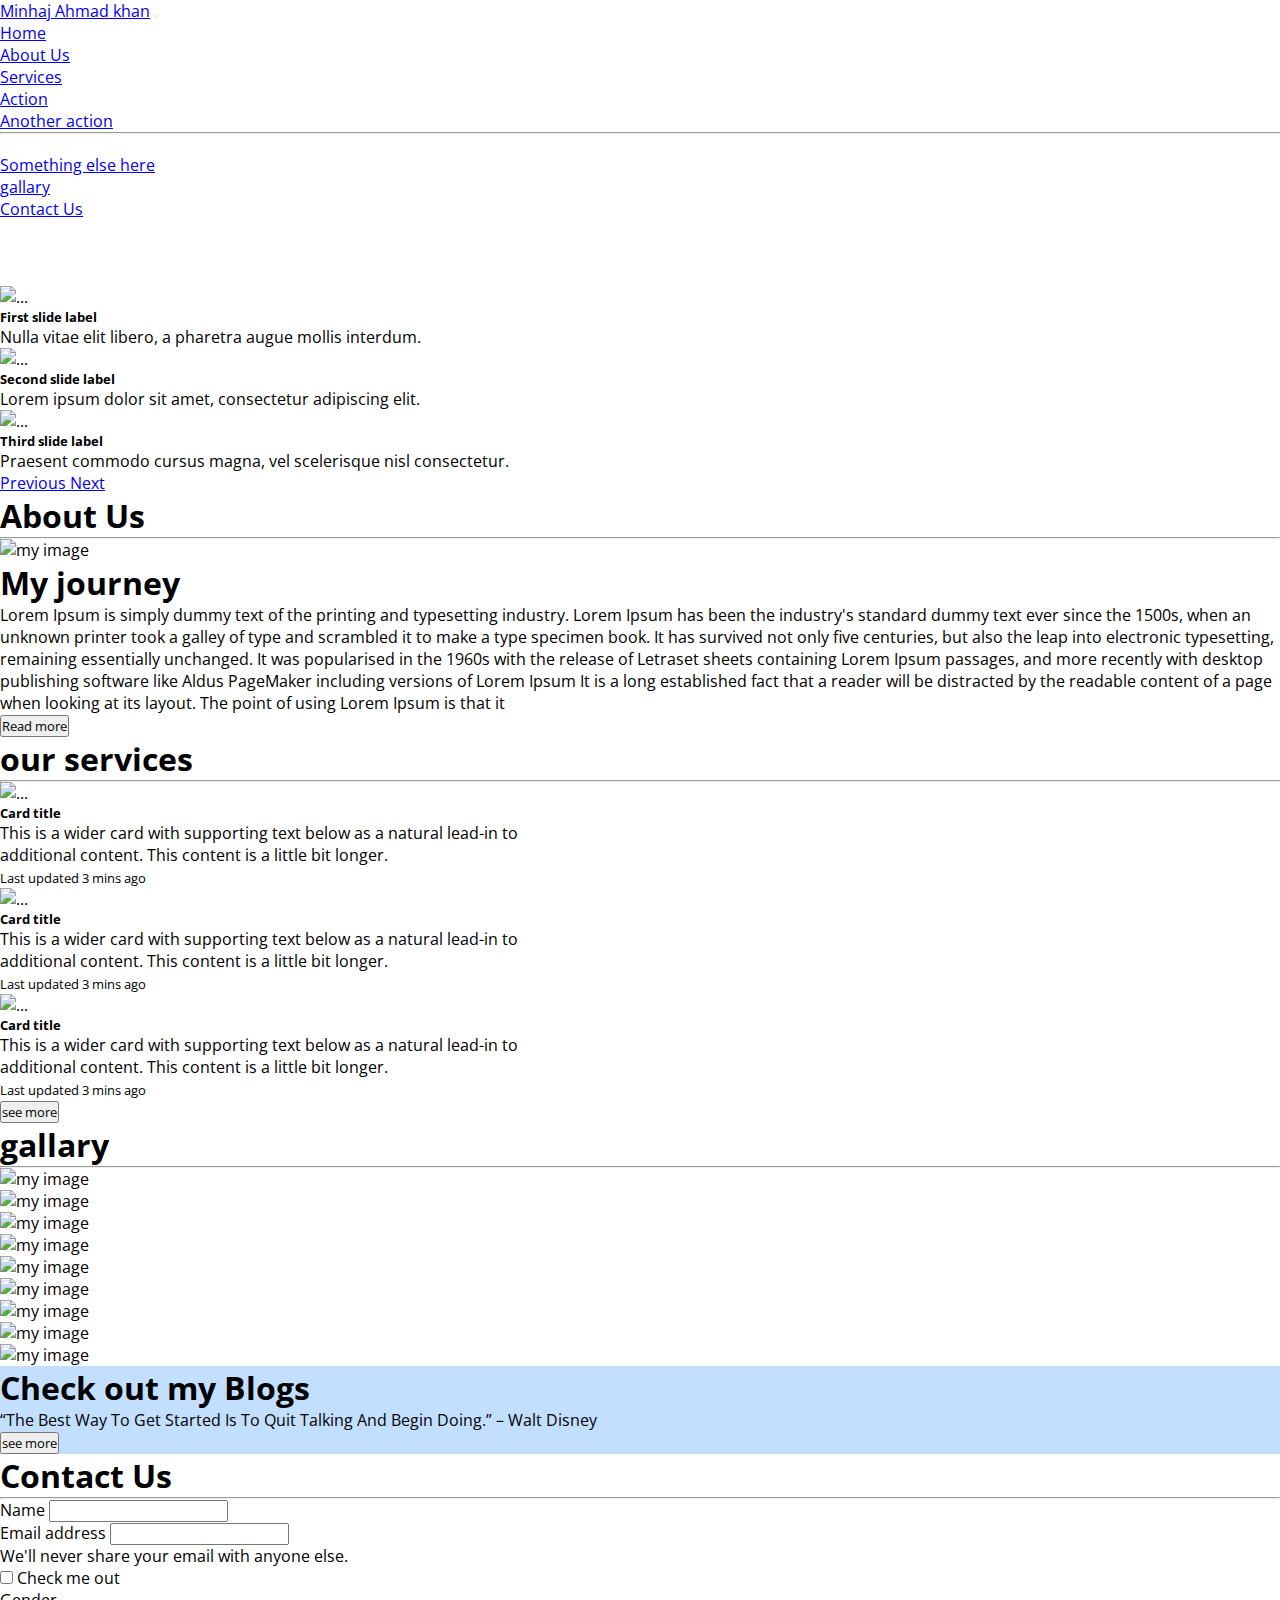
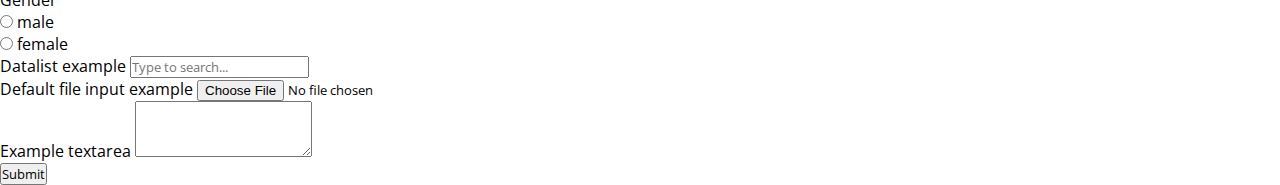
==== index.html @ fd4d0466 "contact us complete" ====
<!doctype html>
<html lang="en">

<head>
    <!-- Required meta tags -->
    <meta charset="utf-8">
    <meta name="viewport" content="width=device-width, initial-scale=1">

    <!-- Bootstrap CSS -->
    <link href="https://cdn.jsdelivr.net/npm/bootstrap@5.0.0-beta1/dist/css/bootstrap.min.css" rel="stylesheet"
        integrity="sha384-giJF6kkoqNQ00vy+HMDP7azOuL0xtbfIcaT9wjKHr8RbDVddVHyTfAAsrekwKmP1" crossorigin="anonymous">
        
<link rel="preconnect" href="https://fonts.gstatic.com">
<link href="https://fonts.googleapis.com/css2?family=Open+Sans:wght@300&display=swap" rel="stylesheet">
    
    <link href="style.css" rel="stylesheet" type="text/css">
   
    <title>Hello, world!</title>
</head>

<body>
<nav class="navbar navbar-expand-lg navbar-light bg-light">
    <div class="container-fluid">
        <a class="navbar-brand" href="#">Minhaj Ahmad khan</a>
        <button class="navbar-toggler" type="button" data-bs-toggle="collapse" data-bs-target="#navbarSupportedContent"
            aria-controls="navbarSupportedContent" aria-expanded="false" aria-label="Toggle navigation">
            <span class="navbar-toggler-icon"></span>
        </button>
        <div class="collapse navbar-collapse" id="navbarSupportedContent">
            <ul class="navbar-nav ml-auto mb-2 mb-lg-0">
                <li class="nav-item">
                    <a class="nav-link active" aria-current="page" href="#">Home</a>
                </li>
                <li class="nav-item">
                    <a class="nav-link" href="#">About Us</a>
                </li>
                <li class="nav-item dropdown">
                    <a class="nav-link dropdown-toggle" href="#" id="navbarDropdown" role="button"
                        data-bs-toggle="dropdown" aria-expanded="false">
                       Services
                    </a>
                    <ul class="dropdown-menu" aria-labelledby="navbarDropdown">
                        <li><a class="dropdown-item" href="#">Action</a></li>
                        <li><a class="dropdown-item" href="#">Another action</a></li>
                        <li>
                            <hr class="dropdown-divider">
                        </li>
                        <li><a class="dropdown-item" href="#">Something else here</a></li>
                    </ul>
                </li>
                <li class="nav-item">
                    <a class="nav-link" href="#">gallary</a>
                </li>
                <li class="nav-item">
                    <a class="nav-link" href="#">Contact Us</a>
                </li>
               
            </ul>

           
        </div>
    </div>
</nav>
<header>
    <div id="carouselExampleCaptions" class="carousel slide" data-bs-ride="carousel">
        <ol class="carousel-indicators">
            <li data-bs-target="#carouselExampleCaptions" data-bs-slide-to="0" class="active"></li>
            <li data-bs-target="#carouselExampleCaptions" data-bs-slide-to="1"></li>
            <li data-bs-target="#carouselExampleCaptions" data-bs-slide-to="2"></li>
        </ol>
        <div class="carousel-inner">
            <div class="carousel-item active">
                <img src="images/m1.jpg" class="d-block w-100 " alt="...">
                <div class="carousel-caption  d-md-block">
                    <h5>First slide label</h5>
                    <p>Nulla vitae elit libero, a pharetra augue mollis interdum.</p>
                   
                </div>
            </div>
            <div class="carousel-item">
                <img src="https://www.zastavki.com/pictures/originals/2015/Computers_Man_holds_the_program_code_098860_.jpg" class="d-block w-100" alt="...">
                <div class="carousel-caption  d-md-block">
                    <h5>Second slide label</h5>
                    <p>Lorem ipsum dolor sit amet, consectetur adipiscing elit.</p>
                </div>
            </div>
            <div class="carousel-item">
                <img src="https://www.designyourway.net/blog/wp-content/uploads/2018/12/programming-wallpaper18.jpg" class="d-block w-100" alt="...">
                <div class="carousel-caption  d-md-block">
                    <h5>Third slide label</h5>
                    <p>Praesent commodo cursus magna, vel scelerisque nisl consectetur.</p>
                </div>
            </div>
        </div>
        <a class="carousel-control-prev" href="#carouselExampleCaptions" role="button" data-bs-slide="prev">
            <span class="carousel-control-prev-icon" aria-hidden="true"></span>
            <span class="visually-hidden">Previous</span>
        </a>
        <a class="carousel-control-next" href="#carouselExampleCaptions" role="button" data-bs-slide="next">
            <span class="carousel-control-next-icon" aria-hidden="true"></span>
            <span class="visually-hidden">Next</span>
        </a>
    </div>
</header>
 <!-- about us start from here -->

 <section class="main-heading my-5">
     <div class="text-center">
     <h1 class="display-4">About Us </h1>
     <hr class="w-25 mx-auto"/>
     </div>
     <div class="container">

        <div class="row my-5">
            <div class="col-lg-6 col-md-6 col-12 col-xxl-6">
        <figure >
            <img class="img-fluid about-image" src="https://instagram.fdel12-1.fna.fbcdn.net/v/t51.2885-15/sh0.08/e35/s640x640/123027415_3129106867216476_1104686939210989386_n.jpg?_nc_ht=instagram.fdel12-1.fna.fbcdn.net&_nc_cat=100&_nc_ohc=xiAdggy7-zYAX8S5H2M&tp=1&oh=bcc9c8f32ace52e3a68a948c2d5d8786&oe=5FFE5164" alt="my image" />
        </figure>
      
            </div>
            <div class="col-lg-6 col-md-6 col-12 col-xxl-6 d-flex justify-content-center align-items-start flex-column">
        <h1>My journey</h1>
        <p>
            Lorem Ipsum is simply dummy text of the printing and typesetting industry. Lorem Ipsum has been the industry's standard
            dummy text ever since the 1500s, when an unknown printer took a galley of type and scrambled it to make a type specimen
            book. It has survived not only five centuries, but also the leap into electronic typesetting, remaining essentially
            unchanged. It was popularised in the 1960s with the release of Letraset sheets containing Lorem Ipsum passages, and more
            recently with desktop publishing software like Aldus PageMaker including versions of Lorem Ipsum It is a long established fact that a reader will be distracted by the readable content of a page when looking at its
            layout. The point of using Lorem Ipsum is that it</p>
          
    
            <button type="button" class="btn btn-info btn-sm "  data-bs-toggle="tooltip" data-bs-placement="right" title="Who Im I">Read more</button>
            
        </p>
        
        </h1>
            </div>
        </div>
     </div>

 </section>


<!-- about us start from and end here -->

<!-- services codes start here  -->

<section class="main-heading my-5">
    <div class="text-center">
        <h1 class="disply-4">our services</h1>
        <hr class="w-25 mx-auto">
    </div>
    <div class="container services bg-light">
        <div class="row my-5">
            <div class="col-md-4 col-10 col-xxl mx-auto">
                <div class="card mb-3" style="max-width: 540px;">
                    <div class="row g-0">
                        <div class="col-md-4">
                            <img src="..." alt="...">
                        </div>
                        <div class="col-md-8">
                            <div class="card-body">
                                <h5 class="card-title">Card title</h5>
                                <p class="card-text">This is a wider card with supporting text below as a natural lead-in to additional
                                    content. This content is a little bit longer.</p>
                                <p class="card-text"><small class="text-muted">Last updated 3 mins ago</small></p>
                            </div>
                        </div>
                    </div>
                </div>
             </div>
            <div class="col-md-4 col-10 col-xxl mx-auto">
                <div class="card mb-3" style="max-width: 540px;">
                    <div class="row g-0">
                        <div class="col-md-4">
                            <img src="..." alt="...">
                        </div>
                        <div class="col-md-8">
                            <div class="card-body">
                                <h5 class="card-title">Card title</h5>
                                <p class="card-text">This is a wider card with supporting text below as a natural lead-in to additional
                                    content. This content is a little bit longer.</p>
                                <p class="card-text"><small class="text-muted">Last updated 3 mins ago</small></p>
                            </div>
                        </div>
                    </div>
                </div>
            </div>
            <div class="col-md-4 col-10 col-xxl mx-auto">
<div class="card mb-3" style="max-width: 540px;">
    <div class="row ">
        <div class="col-md-4">
            <img class="img-fluid" src="https://www.datadriveninvestor.com/wp-content/uploads/2020/01/softwaredevelopment.png" alt="...">
        </div>
        <div class="col-md-8">
            <div class="card-body">
                <h5 class="card-title">Card title</h5>
                <p class="card-text">This is a wider card with supporting text below as a natural lead-in to additional
                    content. This content is a little bit longer.</p>
                <p class="card-text"><small class="text-muted">Last updated 3 mins ago</small></p>
            </div>
        </div>
    </div>
</div>


            </div>
       

        </div>
        <div class="col-xxl-12 text-center my-3">
            <button type="button" class="btn btn-info btn-sm " data-bs-toggle="tooltip" data-bs-placement="right"
                title="see more">see more</button>
        </div>
    </div>

</section>



<!-- services codes end here -->

<!-- gallary codes start from here  -->

<section class="main-heading my-5">
    <div class="text-center">
        <h1 class="disply-4">gallary</h1>
        <hr class="w-25 mx-auto">
    </div>
    <div class="container">
        <div class="row my-5">
            <div class="col-md-4 col-10 col-xxl mx-auto">

             <figure>

                <img  class="img-fluid" src="https://scontent.fdel12-1.fna.fbcdn.net/v/t1.0-9/82235602_3180085818719182_3800815760813588480_n.jpg?_nc_cat=108&ccb=2&_nc_sid=84a396&_nc_ohc=FIH0u23m3NUAX_Qz1Jz&_nc_ht=scontent.fdel12-1.fna&oh=571a58e7b61525de46e43aa49dc3e64b&oe=5FFB59EA" alt="my image">
             </figure>


            </div>
            <div class="col-md-4 col-10 col-xxl mx-auto">
            
                <figure>
            
                    <img class="img-fluid"
                        src="https://scontent.fdel12-1.fna.fbcdn.net/v/t1.0-9/82235602_3180085818719182_3800815760813588480_n.jpg?_nc_cat=108&ccb=2&_nc_sid=84a396&_nc_ohc=FIH0u23m3NUAX_Qz1Jz&_nc_ht=scontent.fdel12-1.fna&oh=571a58e7b61525de46e43aa49dc3e64b&oe=5FFB59EA"
                        alt="my image">
                </figure>
            
            
            </div>
            <div class="col-md-4 col-10 col-xxl mx-auto">
            
                <figure>
            
                    <img class="img-fluid"
                        src="https://scontent.fdel12-1.fna.fbcdn.net/v/t1.0-9/82235602_3180085818719182_3800815760813588480_n.jpg?_nc_cat=108&ccb=2&_nc_sid=84a396&_nc_ohc=FIH0u23m3NUAX_Qz1Jz&_nc_ht=scontent.fdel12-1.fna&oh=571a58e7b61525de46e43aa49dc3e64b&oe=5FFB59EA"
                        alt="my image">
                </figure>
            
            
            </div>
            <div class="col-md-4 col-10 col-xxl mx-auto">
            
                <figure>
            
                    <img class="img-fluid"
                        src="https://scontent.fdel12-1.fna.fbcdn.net/v/t1.0-9/82235602_3180085818719182_3800815760813588480_n.jpg?_nc_cat=108&ccb=2&_nc_sid=84a396&_nc_ohc=FIH0u23m3NUAX_Qz1Jz&_nc_ht=scontent.fdel12-1.fna&oh=571a58e7b61525de46e43aa49dc3e64b&oe=5FFB59EA"
                        alt="my image">
                </figure>
            
            
            </div>
<div class="col-md-4 col-10 col-xxl mx-auto">

    <figure>

        <img class="img-fluid"
            src="https://scontent.fdel12-1.fna.fbcdn.net/v/t1.0-9/82235602_3180085818719182_3800815760813588480_n.jpg?_nc_cat=108&ccb=2&_nc_sid=84a396&_nc_ohc=FIH0u23m3NUAX_Qz1Jz&_nc_ht=scontent.fdel12-1.fna&oh=571a58e7b61525de46e43aa49dc3e64b&oe=5FFB59EA"
            alt="my image">
    </figure>


</div>
<div class="col-md-4 col-10 col-xxl mx-auto">

    <figure>

        <img class="img-fluid"
            src="https://scontent.fdel12-1.fna.fbcdn.net/v/t1.0-9/82235602_3180085818719182_3800815760813588480_n.jpg?_nc_cat=108&ccb=2&_nc_sid=84a396&_nc_ohc=FIH0u23m3NUAX_Qz1Jz&_nc_ht=scontent.fdel12-1.fna&oh=571a58e7b61525de46e43aa49dc3e64b&oe=5FFB59EA"
            alt="my image">
    </figure>


</div>
<div class="col-md-4 col-10 col-xxl mx-auto">

    <figure>

        <img class="img-fluid"
            src="https://scontent.fdel12-1.fna.fbcdn.net/v/t1.0-9/82235602_3180085818719182_3800815760813588480_n.jpg?_nc_cat=108&ccb=2&_nc_sid=84a396&_nc_ohc=FIH0u23m3NUAX_Qz1Jz&_nc_ht=scontent.fdel12-1.fna&oh=571a58e7b61525de46e43aa49dc3e64b&oe=5FFB59EA"
            alt="my image">
    </figure>


</div>
<div class="col-md-4 col-10 col-xxl mx-auto">

    <figure>

        <img class="img-fluid"
            src="https://scontent.fdel12-1.fna.fbcdn.net/v/t1.0-9/82235602_3180085818719182_3800815760813588480_n.jpg?_nc_cat=108&ccb=2&_nc_sid=84a396&_nc_ohc=FIH0u23m3NUAX_Qz1Jz&_nc_ht=scontent.fdel12-1.fna&oh=571a58e7b61525de46e43aa49dc3e64b&oe=5FFB59EA"
            alt="my image">
    </figure>


</div>
<div class="col-md-4 col-10 col-xxl mx-auto">

    <figure>

        <img class="img-fluid"
            src="https://scontent.fdel12-1.fna.fbcdn.net/v/t1.0-9/82235602_3180085818719182_3800815760813588480_n.jpg?_nc_cat=108&ccb=2&_nc_sid=84a396&_nc_ohc=FIH0u23m3NUAX_Qz1Jz&_nc_ht=scontent.fdel12-1.fna&oh=571a58e7b61525de46e43aa49dc3e64b&oe=5FFB59EA"
            alt="my image">
    </figure>


</div>




           

        </div>
    </div>
</section>



<!-- gallery codes ends here  -->

<!-- blog page codes start here  -->

<section class="main-heading my-5 offer-bg-color">
   <div class="container-fluid">
       <div class="row">
           <div class="col-xxl-12 col-12 py-5 text-center">
               <h1>Check out my Blogs</h1>
               <p>
                   “The Best Way To Get Started Is To Quit Talking And Begin Doing.” – Walt Disney
               </p>
               
            <div class="col-xxl-12 text-center my-3">
            <a href="https://hashnode.com/preview/5fd1d559f2a0ee4f0da4ca6c" target="_blank"> <button type="button" class="btn btn-light btn-sm " data-bs-toggle="tooltip" data-bs-placement="right"
                    title="click here">see more</button> </a>
            </div>
                   
   </div>
       </div>
       </div>


    </section>

    <!-- contact us page start from here  -->
<section class="main-heading my-5">
    <div class="text-center">
        <h1 class="disply-4">Contact Us</h1>
        <hr class="w-25 mx-auto">
    </div>
    <div class="container-fluid">
        <div class="row">
            <div class="col-xxl-8 col-10 col-md-8 mx-auto">
                <form>
                    <div class="mb-3">
                        <label for="exampleInputPassword1" class="form-label">Name</label>
                        <input type="name" class="form-control" id="exampleInputPassword1">
                    </div>
                    <div class="mb-3">
                        <label for="exampleInputEmail1" class="form-label">Email address</label>
                        <input type="email" class="form-control" id="exampleInputEmail1" aria-describedby="emailHelp">
                        <div id="emailHelp" class="form-text">We'll never share your email with anyone else.</div>
                    </div>
                    
                    <div class="mb-3 form-check">
                        <input type="checkbox" class="form-check-input" id="exampleCheck1">
                        <label class="form-check-label" for="exampleCheck1">Check me out</label>
                    </div>
                    <div class="mb-3">
                       <label class="padding-right" >Gender</label>
                        <div class="form-check form-check-inline">
                            <input class="form-check-input" type="radio" name="inlineRadioOptions" id="inlineRadio1" value="option1">
                            <label class="form-check-label" for="inlineRadio1">male</label>
                        </div>
                        <div class="form-check form-check-inline">
                            <input class="form-check-input" type="radio" name="inlineRadioOptions" id="inlineRadio2" value="option2">
                            <label class="form-check-label" for="inlineRadio2">female</label>
                        </div>
                        

                    </div>
                    <div class="mb-3">
                        <label for="exampleDataList" class="form-label">Datalist example</label>
                        <input class="form-control" list="datalistOptions" id="exampleDataList" placeholder="Type to search...">
                        <datalist id="datalistOptions">
                            <option value="San Francisco"></option>
                            <option value="New York"></option>
                            <option value="Seattle"></option>
                            <option value="Los Angeles"></option>
                            <option value="Chicago"></option>
                        </datalist>



                    </div>
                    <div class="mb-3">
                        <label for="formFile" class="form-label">Default file input example</label>
                        <input class="form-control" type="file" id="formFile">
                    </div>
                    <div class="mb-3">
                        <label for="exampleFormControlTextarea1" class="form-label">Example textarea</label>
                        <textarea class="form-control" id="exampleFormControlTextarea1" rows="3"></textarea>
                    </div>
                    <div>

                        <button type="submit" class="btn btn-primary text-center">Submit</button>
                    </div>
                   
                </form>

            </div>

        </div>

    </div>
    </section>






    <!-- constact us end here  -->


<!-- 
blog page ends here  -->



    <!-- Optional JavaScript; choose one of the two! -->

    <!-- Option 1: Bootstrap Bundle with Popper -->
    <script src="https://cdn.jsdelivr.net/npm/bootstrap@5.0.0-beta1/dist/js/bootstrap.bundle.min.js"
        integrity="sha384-ygbV9kiqUc6oa4msXn9868pTtWMgiQaeYH7/t7LECLbyPA2x65Kgf80OJFdroafW"
        crossorigin="anonymous"></script>

    <!-- Option 2: Separate Popper and Bootstrap JS -->
    <!--
    <script src="https://cdn.jsdelivr.net/npm/@popperjs/core@2.5.4/dist/umd/popper.min.js" integrity="sha384-q2kxQ16AaE6UbzuKqyBE9/u/KzioAlnx2maXQHiDX9d4/zp8Ok3f+M7DPm+Ib6IU" crossorigin="anonymous"></script>
    <script src="https://cdn.jsdelivr.net/npm/bootstrap@5.0.0-beta1/dist/js/bootstrap.min.js" integrity="sha384-pQQkAEnwaBkjpqZ8RU1fF1AKtTcHJwFl3pblpTlHXybJjHpMYo79HY3hIi4NKxyj" crossorigin="anonymous"></script>
    -->
    <script type="text/javascript">
    var tooltipTriggerList = [].slice.call(document.querySelectorAll('[data-bs-toggle="tooltip"]'))
        var tooltipList = tooltipTriggerList.map(function (tooltipTriggerEl) {
            return new bootstrap.Tooltip(tooltipTriggerEl)
        })

    </script>
</body>

</html>
---- style.css ----
*{
    margin: 0;
    padding: 0;
    box-sizing: border-box;
    font-family: 'Open Sans', sans-serif;
}

.carousel-item img{
    height: 93vh;
}

.about-image{
    min-width: 100%;
    max-width: 280px;;
}

.services img{
    width: 100%;
    height: 100%;
}
.offer-bg-color{
    background-color: #C2DFFF;
}
.padding-right{
    padding-right: 1.5rem;
}

/* responsive code  */
/* // Extra small devices (portrait phones, less than 576px) */
@media (max-width: 575.98px) { ...
 }

/* // Small devices (landscape phones, less than 768px) */
@media (max-width: 767.98px) { ...
 }

/* // Medium devices (tablets, less than 992px) */
@media (max-width: 991.98px) { ... 
}

/* // Large devices (desktops, less than 1200px) */
@media (max-width: 1199.98px) { ...
 }

/* // Extra large devices (large desktops) */
/* // No media query since the extra-large breakpoint has no upper bound on its width */
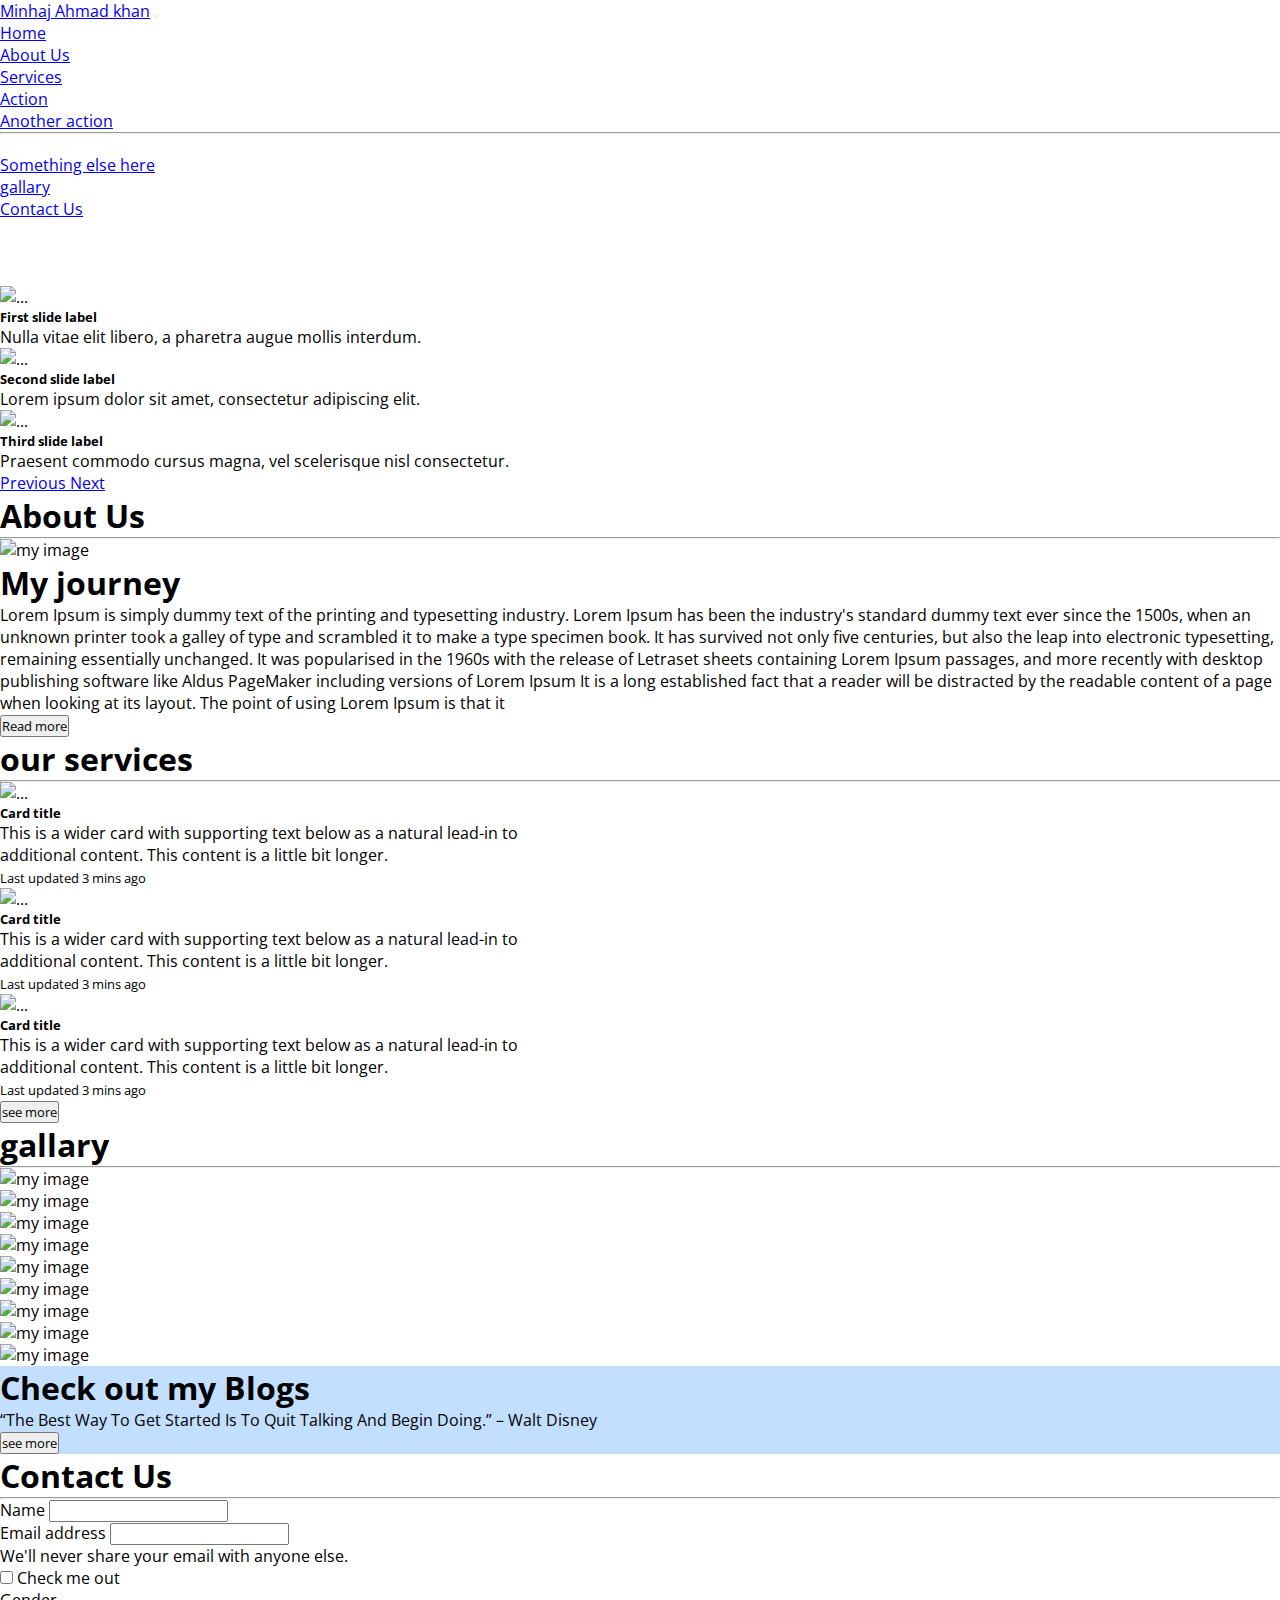
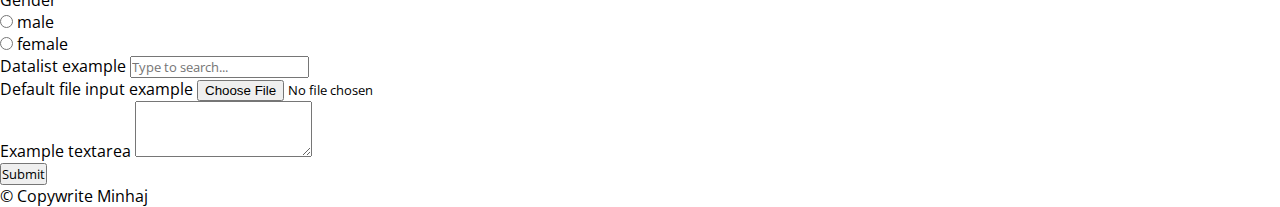
==== commit 4e4af5f7: "footer complete" ====
--- a/index.html
+++ b/index.html
@@ -444,6 +444,14 @@
     <!-- constact us end here  -->
 
 
+    <!-- fotter start here  -->
+<footer class="bg-secondary text-center text-white">
+<p class="footer-padding"> © Copywrite  Minhaj</p>
+</footer>
+
+    <!-- fotter end here  -->
+
+
 <!-- 
 blog page ends here  -->
 
--- a/style.css
+++ b/style.css
@@ -25,6 +25,10 @@
     padding-right: 1.5rem;
 }
 
+.footer-padding{
+margin-bottom: 0 !important;
+}
+
 /* responsive code  */
 /* // Extra small devices (portrait phones, less than 576px) */
 @media (max-width: 575.98px) { ...
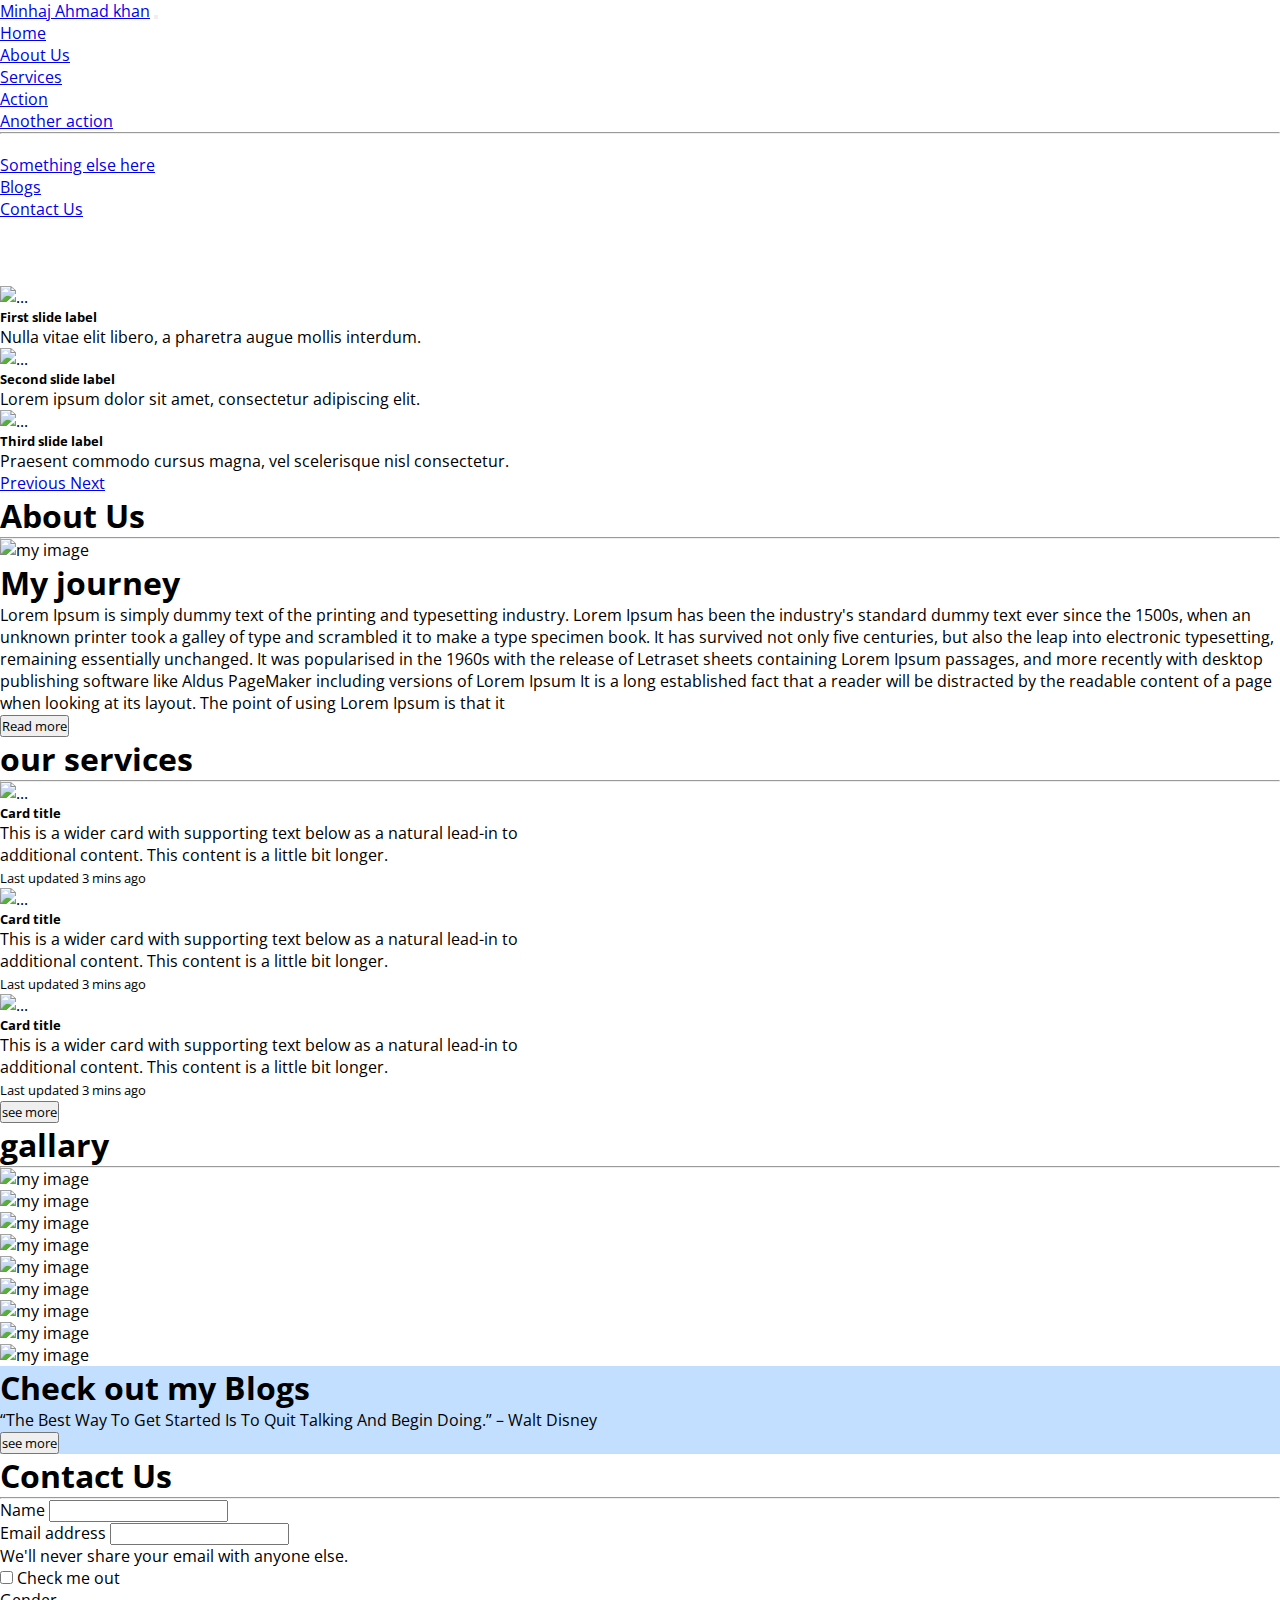
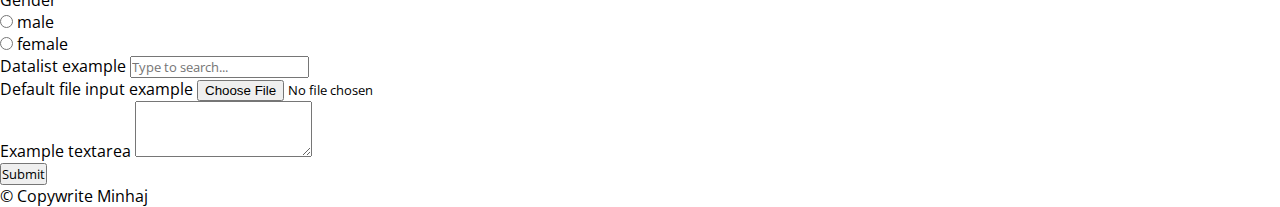
==== commit d9d76459: "change in gallery file" ====
--- a/index.html
+++ b/index.html
@@ -15,13 +15,13 @@
     
     <link href="style.css" rel="stylesheet" type="text/css">
    
-    <title>Hello, world!</title>
+    <title>Home</title>
 </head>
 
 <body>
 <nav class="navbar navbar-expand-lg navbar-light bg-light">
     <div class="container-fluid">
-        <a class="navbar-brand" href="#">Minhaj Ahmad khan</a>
+        <a class="navbar-brand" href="index.html">Minhaj Ahmad khan</a>
         <button class="navbar-toggler" type="button" data-bs-toggle="collapse" data-bs-target="#navbarSupportedContent"
             aria-controls="navbarSupportedContent" aria-expanded="false" aria-label="Toggle navigation">
             <span class="navbar-toggler-icon"></span>
@@ -29,10 +29,10 @@
         <div class="collapse navbar-collapse" id="navbarSupportedContent">
             <ul class="navbar-nav ml-auto mb-2 mb-lg-0">
                 <li class="nav-item">
-                    <a class="nav-link active" aria-current="page" href="#">Home</a>
+                    <a class="nav-link active" aria-current="page" href="index.html">Home</a>
                 </li>
                 <li class="nav-item">
-                    <a class="nav-link" href="#">About Us</a>
+                    <a class="nav-link" href="about.html">About Us</a>
                 </li>
                 <li class="nav-item dropdown">
                     <a class="nav-link dropdown-toggle" href="#" id="navbarDropdown" role="button"
@@ -49,10 +49,10 @@
                     </ul>
                 </li>
                 <li class="nav-item">
-                    <a class="nav-link" href="#">gallary</a>
+                    <a class="nav-link" href="blogs.html">Blogs</a>
                 </li>
                 <li class="nav-item">
-                    <a class="nav-link" href="#">Contact Us</a>
+                    <a class="nav-link" href="contact.html">Contact Us</a>
                 </li>
                
             </ul>
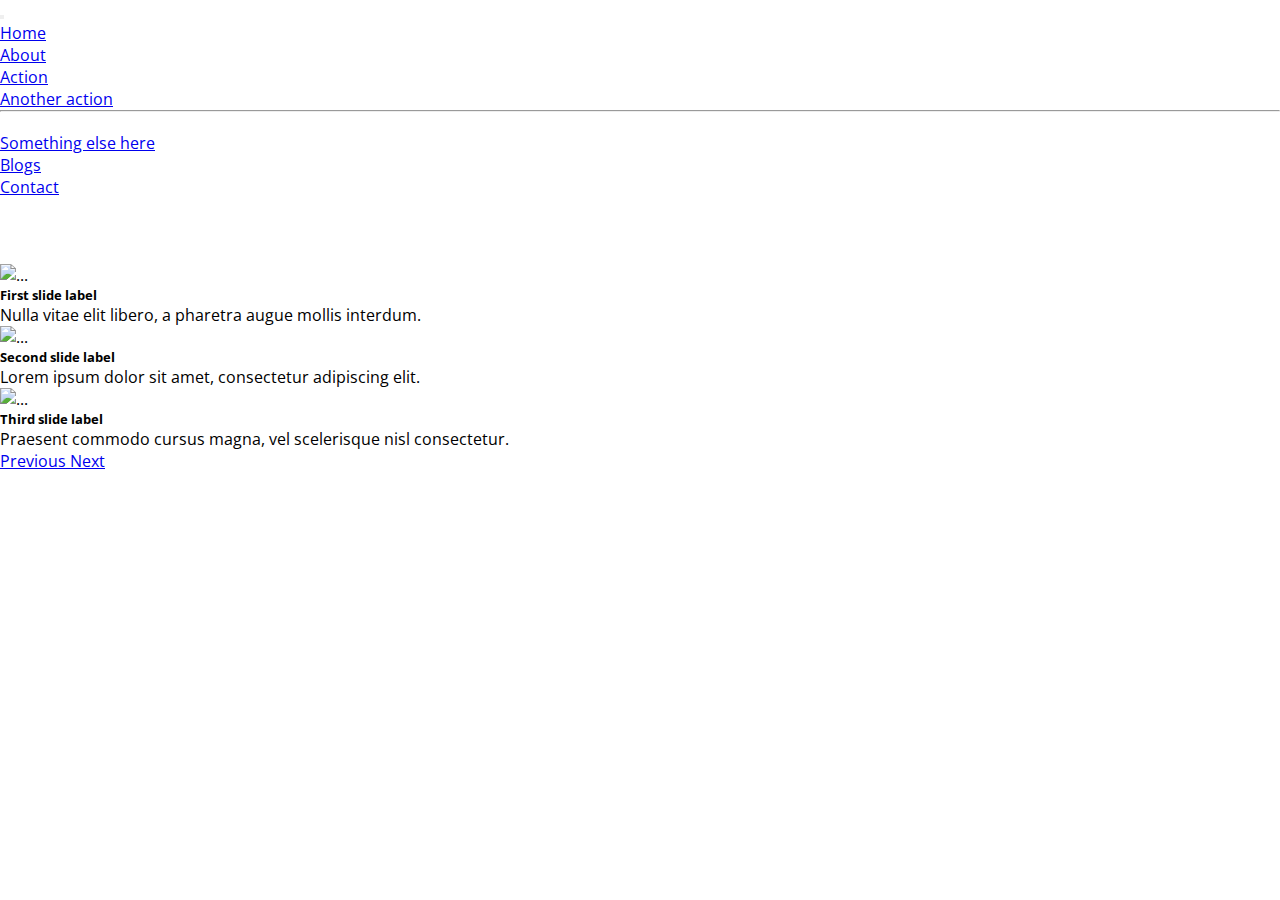
==== commit ee2107b0: "changes in about page" ====
--- a/index.html
+++ b/index.html
@@ -21,24 +21,21 @@
 <body>
 <nav class="navbar navbar-expand-lg navbar-light bg-light">
     <div class="container-fluid">
-        <a class="navbar-brand" href="index.html">Minhaj Ahmad khan</a>
+        <!-- <a class="navbar-brand" href="index.html">Minhaj Ahmad khan</a> -->
         <button class="navbar-toggler" type="button" data-bs-toggle="collapse" data-bs-target="#navbarSupportedContent"
             aria-controls="navbarSupportedContent" aria-expanded="false" aria-label="Toggle navigation">
             <span class="navbar-toggler-icon"></span>
         </button>
         <div class="collapse navbar-collapse" id="navbarSupportedContent">
-            <ul class="navbar-nav ml-auto mb-2 mb-lg-0">
+            <ul class="navbar-nav  mb-2 mb-lg-0">
                 <li class="nav-item">
                     <a class="nav-link active" aria-current="page" href="index.html">Home</a>
                 </li>
                 <li class="nav-item">
-                    <a class="nav-link" href="about.html">About Us</a>
+                    <a class="nav-link" href="about.html">About</a>
                 </li>
                 <li class="nav-item dropdown">
-                    <a class="nav-link dropdown-toggle" href="#" id="navbarDropdown" role="button"
-                        data-bs-toggle="dropdown" aria-expanded="false">
-                       Services
-                    </a>
+                   
                     <ul class="dropdown-menu" aria-labelledby="navbarDropdown">
                         <li><a class="dropdown-item" href="#">Action</a></li>
                         <li><a class="dropdown-item" href="#">Another action</a></li>
@@ -52,7 +49,7 @@
                     <a class="nav-link" href="blogs.html">Blogs</a>
                 </li>
                 <li class="nav-item">
-                    <a class="nav-link" href="contact.html">Contact Us</a>
+                    <a class="nav-link" href="contact.html">Contact</a>
                 </li>
                
             </ul>
@@ -102,354 +99,13 @@
         </a>
     </div>
 </header>
- <!-- about us start from here -->
-
- <section class="main-heading my-5">
-     <div class="text-center">
-     <h1 class="display-4">About Us </h1>
-     <hr class="w-25 mx-auto"/>
-     </div>
-     <div class="container">
-
-        <div class="row my-5">
-            <div class="col-lg-6 col-md-6 col-12 col-xxl-6">
-        <figure >
-            <img class="img-fluid about-image" src="https://instagram.fdel12-1.fna.fbcdn.net/v/t51.2885-15/sh0.08/e35/s640x640/123027415_3129106867216476_1104686939210989386_n.jpg?_nc_ht=instagram.fdel12-1.fna.fbcdn.net&_nc_cat=100&_nc_ohc=xiAdggy7-zYAX8S5H2M&tp=1&oh=bcc9c8f32ace52e3a68a948c2d5d8786&oe=5FFE5164" alt="my image" />
-        </figure>
-      
-            </div>
-            <div class="col-lg-6 col-md-6 col-12 col-xxl-6 d-flex justify-content-center align-items-start flex-column">
-        <h1>My journey</h1>
-        <p>
-            Lorem Ipsum is simply dummy text of the printing and typesetting industry. Lorem Ipsum has been the industry's standard
-            dummy text ever since the 1500s, when an unknown printer took a galley of type and scrambled it to make a type specimen
-            book. It has survived not only five centuries, but also the leap into electronic typesetting, remaining essentially
-            unchanged. It was popularised in the 1960s with the release of Letraset sheets containing Lorem Ipsum passages, and more
-            recently with desktop publishing software like Aldus PageMaker including versions of Lorem Ipsum It is a long established fact that a reader will be distracted by the readable content of a page when looking at its
-            layout. The point of using Lorem Ipsum is that it</p>
-          
-    
-            <button type="button" class="btn btn-info btn-sm "  data-bs-toggle="tooltip" data-bs-placement="right" title="Who Im I">Read more</button>
-            
-        </p>
-        
-        </h1>
-            </div>
-        </div>
-     </div>
-
- </section>
-
-
-<!-- about us start from and end here -->
-
-<!-- services codes start here  -->
-
-<section class="main-heading my-5">
-    <div class="text-center">
-        <h1 class="disply-4">our services</h1>
-        <hr class="w-25 mx-auto">
-    </div>
-    <div class="container services bg-light">
-        <div class="row my-5">
-            <div class="col-md-4 col-10 col-xxl mx-auto">
-                <div class="card mb-3" style="max-width: 540px;">
-                    <div class="row g-0">
-                        <div class="col-md-4">
-                            <img src="..." alt="...">
-                        </div>
-                        <div class="col-md-8">
-                            <div class="card-body">
-                                <h5 class="card-title">Card title</h5>
-                                <p class="card-text">This is a wider card with supporting text below as a natural lead-in to additional
-                                    content. This content is a little bit longer.</p>
-                                <p class="card-text"><small class="text-muted">Last updated 3 mins ago</small></p>
-                            </div>
-                        </div>
-                    </div>
-                </div>
-             </div>
-            <div class="col-md-4 col-10 col-xxl mx-auto">
-                <div class="card mb-3" style="max-width: 540px;">
-                    <div class="row g-0">
-                        <div class="col-md-4">
-                            <img src="..." alt="...">
-                        </div>
-                        <div class="col-md-8">
-                            <div class="card-body">
-                                <h5 class="card-title">Card title</h5>
-                                <p class="card-text">This is a wider card with supporting text below as a natural lead-in to additional
-                                    content. This content is a little bit longer.</p>
-                                <p class="card-text"><small class="text-muted">Last updated 3 mins ago</small></p>
-                            </div>
-                        </div>
-                    </div>
-                </div>
-            </div>
-            <div class="col-md-4 col-10 col-xxl mx-auto">
-<div class="card mb-3" style="max-width: 540px;">
-    <div class="row ">
-        <div class="col-md-4">
-            <img class="img-fluid" src="https://www.datadriveninvestor.com/wp-content/uploads/2020/01/softwaredevelopment.png" alt="...">
-        </div>
-        <div class="col-md-8">
-            <div class="card-body">
-                <h5 class="card-title">Card title</h5>
-                <p class="card-text">This is a wider card with supporting text below as a natural lead-in to additional
-                    content. This content is a little bit longer.</p>
-                <p class="card-text"><small class="text-muted">Last updated 3 mins ago</small></p>
-            </div>
-        </div>
-    </div>
-</div>
-
-
-            </div>
-       
-
-        </div>
-        <div class="col-xxl-12 text-center my-3">
-            <button type="button" class="btn btn-info btn-sm " data-bs-toggle="tooltip" data-bs-placement="right"
-                title="see more">see more</button>
-        </div>
-    </div>
-
-</section>
-
-
-
-<!-- services codes end here -->
-
-<!-- gallary codes start from here  -->
-
-<section class="main-heading my-5">
-    <div class="text-center">
-        <h1 class="disply-4">gallary</h1>
-        <hr class="w-25 mx-auto">
-    </div>
-    <div class="container">
-        <div class="row my-5">
-            <div class="col-md-4 col-10 col-xxl mx-auto">
-
-             <figure>
-
-                <img  class="img-fluid" src="https://scontent.fdel12-1.fna.fbcdn.net/v/t1.0-9/82235602_3180085818719182_3800815760813588480_n.jpg?_nc_cat=108&ccb=2&_nc_sid=84a396&_nc_ohc=FIH0u23m3NUAX_Qz1Jz&_nc_ht=scontent.fdel12-1.fna&oh=571a58e7b61525de46e43aa49dc3e64b&oe=5FFB59EA" alt="my image">
-             </figure>
-
-
-            </div>
-            <div class="col-md-4 col-10 col-xxl mx-auto">
-            
-                <figure>
-            
-                    <img class="img-fluid"
-                        src="https://scontent.fdel12-1.fna.fbcdn.net/v/t1.0-9/82235602_3180085818719182_3800815760813588480_n.jpg?_nc_cat=108&ccb=2&_nc_sid=84a396&_nc_ohc=FIH0u23m3NUAX_Qz1Jz&_nc_ht=scontent.fdel12-1.fna&oh=571a58e7b61525de46e43aa49dc3e64b&oe=5FFB59EA"
-                        alt="my image">
-                </figure>
-            
-            
-            </div>
-            <div class="col-md-4 col-10 col-xxl mx-auto">
-            
-                <figure>
-            
-                    <img class="img-fluid"
-                        src="https://scontent.fdel12-1.fna.fbcdn.net/v/t1.0-9/82235602_3180085818719182_3800815760813588480_n.jpg?_nc_cat=108&ccb=2&_nc_sid=84a396&_nc_ohc=FIH0u23m3NUAX_Qz1Jz&_nc_ht=scontent.fdel12-1.fna&oh=571a58e7b61525de46e43aa49dc3e64b&oe=5FFB59EA"
-                        alt="my image">
-                </figure>
-            
-            
-            </div>
-            <div class="col-md-4 col-10 col-xxl mx-auto">
-            
-                <figure>
-            
-                    <img class="img-fluid"
-                        src="https://scontent.fdel12-1.fna.fbcdn.net/v/t1.0-9/82235602_3180085818719182_3800815760813588480_n.jpg?_nc_cat=108&ccb=2&_nc_sid=84a396&_nc_ohc=FIH0u23m3NUAX_Qz1Jz&_nc_ht=scontent.fdel12-1.fna&oh=571a58e7b61525de46e43aa49dc3e64b&oe=5FFB59EA"
-                        alt="my image">
-                </figure>
-            
-            
-            </div>
-<div class="col-md-4 col-10 col-xxl mx-auto">
-
-    <figure>
-
-        <img class="img-fluid"
-            src="https://scontent.fdel12-1.fna.fbcdn.net/v/t1.0-9/82235602_3180085818719182_3800815760813588480_n.jpg?_nc_cat=108&ccb=2&_nc_sid=84a396&_nc_ohc=FIH0u23m3NUAX_Qz1Jz&_nc_ht=scontent.fdel12-1.fna&oh=571a58e7b61525de46e43aa49dc3e64b&oe=5FFB59EA"
-            alt="my image">
-    </figure>
-
-
-</div>
-<div class="col-md-4 col-10 col-xxl mx-auto">
-
-    <figure>
-
-        <img class="img-fluid"
-            src="https://scontent.fdel12-1.fna.fbcdn.net/v/t1.0-9/82235602_3180085818719182_3800815760813588480_n.jpg?_nc_cat=108&ccb=2&_nc_sid=84a396&_nc_ohc=FIH0u23m3NUAX_Qz1Jz&_nc_ht=scontent.fdel12-1.fna&oh=571a58e7b61525de46e43aa49dc3e64b&oe=5FFB59EA"
-            alt="my image">
-    </figure>
-
-
-</div>
-<div class="col-md-4 col-10 col-xxl mx-auto">
-
-    <figure>
-
-        <img class="img-fluid"
-            src="https://scontent.fdel12-1.fna.fbcdn.net/v/t1.0-9/82235602_3180085818719182_3800815760813588480_n.jpg?_nc_cat=108&ccb=2&_nc_sid=84a396&_nc_ohc=FIH0u23m3NUAX_Qz1Jz&_nc_ht=scontent.fdel12-1.fna&oh=571a58e7b61525de46e43aa49dc3e64b&oe=5FFB59EA"
-            alt="my image">
-    </figure>
-
-
-</div>
-<div class="col-md-4 col-10 col-xxl mx-auto">
-
-    <figure>
-
-        <img class="img-fluid"
-            src="https://scontent.fdel12-1.fna.fbcdn.net/v/t1.0-9/82235602_3180085818719182_3800815760813588480_n.jpg?_nc_cat=108&ccb=2&_nc_sid=84a396&_nc_ohc=FIH0u23m3NUAX_Qz1Jz&_nc_ht=scontent.fdel12-1.fna&oh=571a58e7b61525de46e43aa49dc3e64b&oe=5FFB59EA"
-            alt="my image">
-    </figure>
-
-
-</div>
-<div class="col-md-4 col-10 col-xxl mx-auto">
-
-    <figure>
-
-        <img class="img-fluid"
-            src="https://scontent.fdel12-1.fna.fbcdn.net/v/t1.0-9/82235602_3180085818719182_3800815760813588480_n.jpg?_nc_cat=108&ccb=2&_nc_sid=84a396&_nc_ohc=FIH0u23m3NUAX_Qz1Jz&_nc_ht=scontent.fdel12-1.fna&oh=571a58e7b61525de46e43aa49dc3e64b&oe=5FFB59EA"
-            alt="my image">
-    </figure>
-
-
-</div>
-
-
-
-
-           
-
-        </div>
-    </div>
-</section>
-
-
-
-<!-- gallery codes ends here  -->
-
-<!-- blog page codes start here  -->
-
-<section class="main-heading my-5 offer-bg-color">
-   <div class="container-fluid">
-       <div class="row">
-           <div class="col-xxl-12 col-12 py-5 text-center">
-               <h1>Check out my Blogs</h1>
-               <p>
-                   “The Best Way To Get Started Is To Quit Talking And Begin Doing.” – Walt Disney
-               </p>
-               
-            <div class="col-xxl-12 text-center my-3">
-            <a href="https://hashnode.com/preview/5fd1d559f2a0ee4f0da4ca6c" target="_blank"> <button type="button" class="btn btn-light btn-sm " data-bs-toggle="tooltip" data-bs-placement="right"
-                    title="click here">see more</button> </a>
-            </div>
-                   
-   </div>
-       </div>
-       </div>
-
-
-    </section>
-
-    <!-- contact us page start from here  -->
-<section class="main-heading my-5">
-    <div class="text-center">
-        <h1 class="disply-4">Contact Us</h1>
-        <hr class="w-25 mx-auto">
-    </div>
-    <div class="container-fluid">
-        <div class="row">
-            <div class="col-xxl-8 col-10 col-md-8 mx-auto">
-                <form>
-                    <div class="mb-3">
-                        <label for="exampleInputPassword1" class="form-label">Name</label>
-                        <input type="name" class="form-control" id="exampleInputPassword1">
-                    </div>
-                    <div class="mb-3">
-                        <label for="exampleInputEmail1" class="form-label">Email address</label>
-                        <input type="email" class="form-control" id="exampleInputEmail1" aria-describedby="emailHelp">
-                        <div id="emailHelp" class="form-text">We'll never share your email with anyone else.</div>
-                    </div>
-                    
-                    <div class="mb-3 form-check">
-                        <input type="checkbox" class="form-check-input" id="exampleCheck1">
-                        <label class="form-check-label" for="exampleCheck1">Check me out</label>
-                    </div>
-                    <div class="mb-3">
-                       <label class="padding-right" >Gender</label>
-                        <div class="form-check form-check-inline">
-                            <input class="form-check-input" type="radio" name="inlineRadioOptions" id="inlineRadio1" value="option1">
-                            <label class="form-check-label" for="inlineRadio1">male</label>
-                        </div>
-                        <div class="form-check form-check-inline">
-                            <input class="form-check-input" type="radio" name="inlineRadioOptions" id="inlineRadio2" value="option2">
-                            <label class="form-check-label" for="inlineRadio2">female</label>
-                        </div>
-                        
-
-                    </div>
-                    <div class="mb-3">
-                        <label for="exampleDataList" class="form-label">Datalist example</label>
-                        <input class="form-control" list="datalistOptions" id="exampleDataList" placeholder="Type to search...">
-                        <datalist id="datalistOptions">
-                            <option value="San Francisco"></option>
-                            <option value="New York"></option>
-                            <option value="Seattle"></option>
-                            <option value="Los Angeles"></option>
-                            <option value="Chicago"></option>
-                        </datalist>
-
-
-
-                    </div>
-                    <div class="mb-3">
-                        <label for="formFile" class="form-label">Default file input example</label>
-                        <input class="form-control" type="file" id="formFile">
-                    </div>
-                    <div class="mb-3">
-                        <label for="exampleFormControlTextarea1" class="form-label">Example textarea</label>
-                        <textarea class="form-control" id="exampleFormControlTextarea1" rows="3"></textarea>
-                    </div>
-                    <div>
-
-                        <button type="submit" class="btn btn-primary text-center">Submit</button>
-                    </div>
-                   
-                </form>
-
-            </div>
-
-        </div>
-
-    </div>
-    </section>
+ 
 
 
 
 
 
-
-    <!-- constact us end here  -->
-
-
-    <!-- fotter start here  -->
-<footer class="bg-secondary text-center text-white">
-<p class="footer-padding"> © Copywrite  Minhaj</p>
-</footer>
-
-    <!-- fotter end here  -->
+    
 
 
 <!-- 
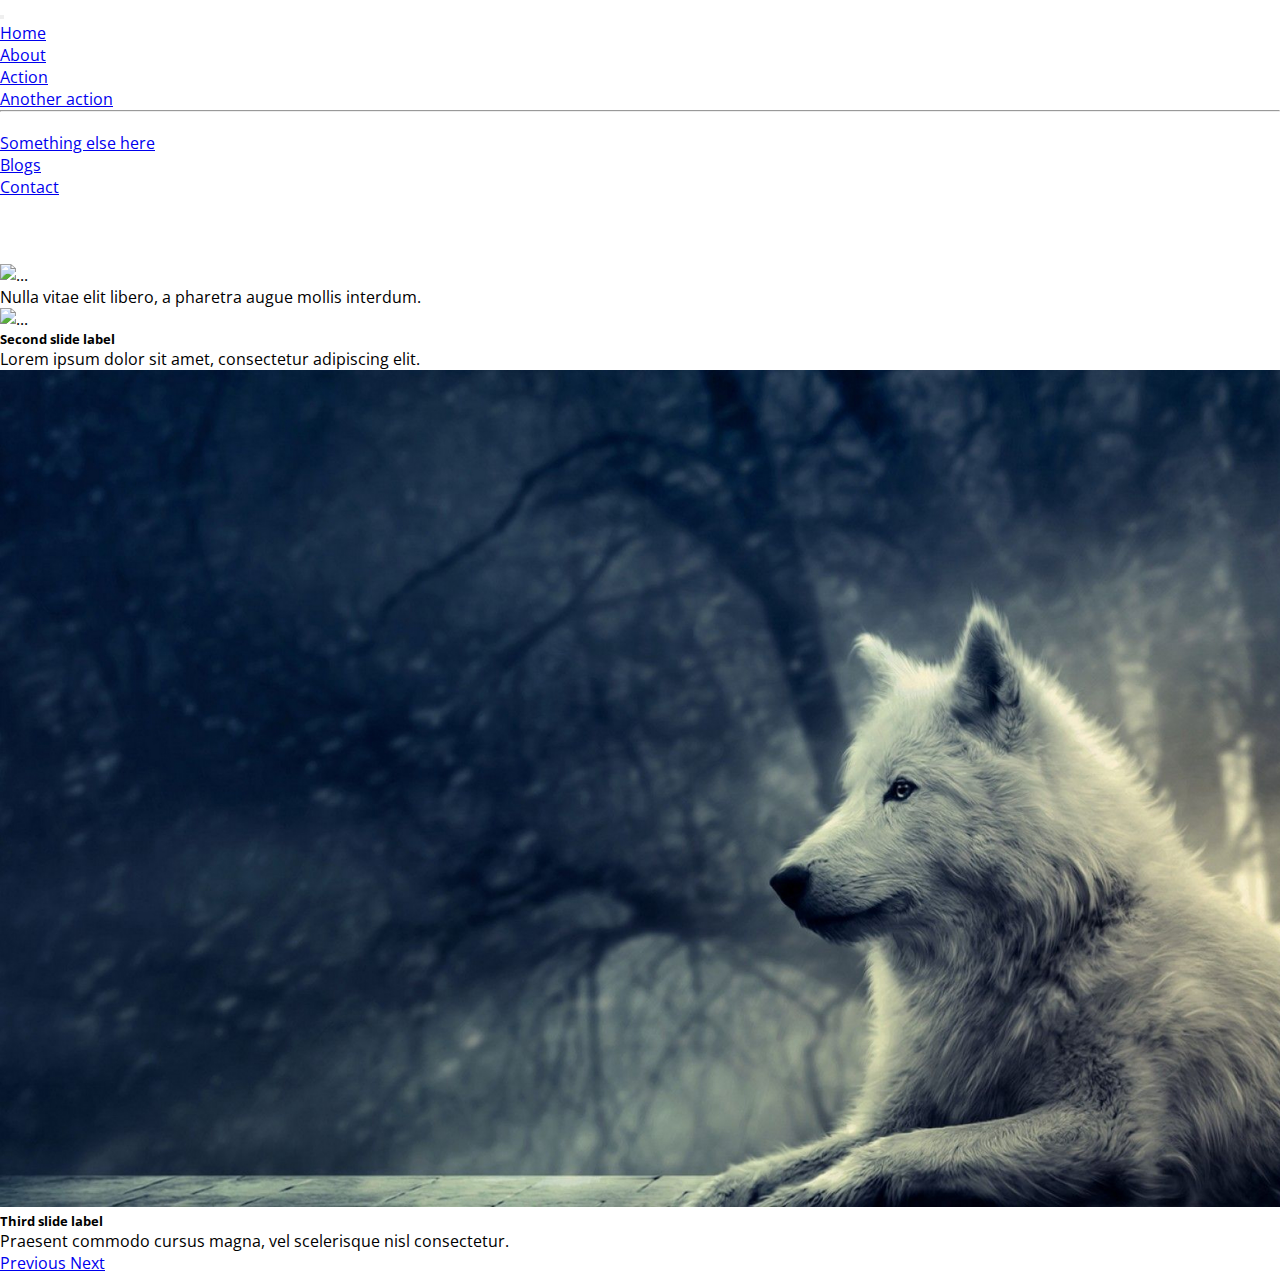
==== commit 865fd7b0: "changes in website content" ====
--- a/index.html
+++ b/index.html
@@ -66,23 +66,23 @@
             <li data-bs-target="#carouselExampleCaptions" data-bs-slide-to="2"></li>
         </ol>
         <div class="carousel-inner">
-            <div class="carousel-item active">
+            <div class="carousel-item active" data-bs-interval="4000">
                 <img src="images/m1.jpg" class="d-block w-100 " alt="...">
                 <div class="carousel-caption  d-md-block">
-                    <h5>First slide label</h5>
+                    <h5></h5>
                     <p>Nulla vitae elit libero, a pharetra augue mollis interdum.</p>
                    
                 </div>
             </div>
-            <div class="carousel-item">
-                <img src="https://www.zastavki.com/pictures/originals/2015/Computers_Man_holds_the_program_code_098860_.jpg" class="d-block w-100" alt="...">
+            <div class="carousel-item" data-bs-interval="4000" >
+                <img src="images/m2.jpg" class="d-block w-100" alt="...">
                 <div class="carousel-caption  d-md-block">
                     <h5>Second slide label</h5>
                     <p>Lorem ipsum dolor sit amet, consectetur adipiscing elit.</p>
                 </div>
             </div>
-            <div class="carousel-item">
-                <img src="https://www.designyourway.net/blog/wp-content/uploads/2018/12/programming-wallpaper18.jpg" class="d-block w-100" alt="...">
+            <div class="carousel-item" data-bs-interval="4000">
+                <img src="images/m3.jpg" class="d-block w-100" alt="...">
                 <div class="carousel-caption  d-md-block">
                     <h5>Third slide label</h5>
                     <p>Praesent commodo cursus magna, vel scelerisque nisl consectetur.</p>
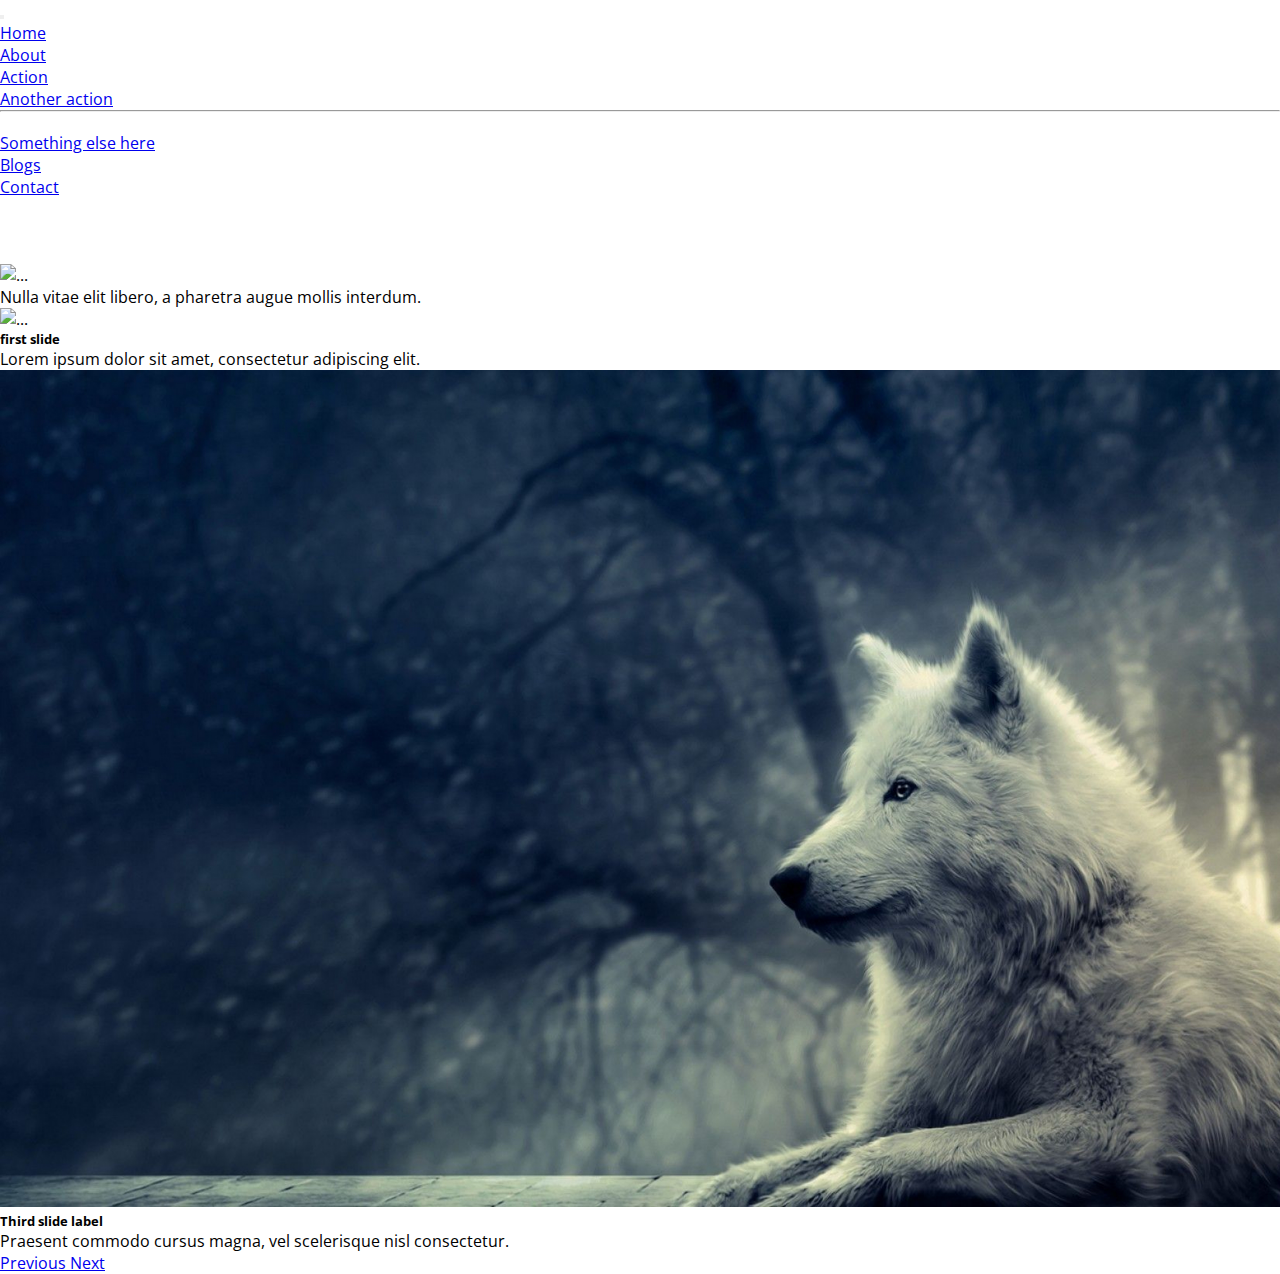
==== commit 91789b28: "change in index page" ====
--- a/index.html
+++ b/index.html
@@ -77,7 +77,7 @@
             <div class="carousel-item" data-bs-interval="4000" >
                 <img src="images/m2.jpg" class="d-block w-100" alt="...">
                 <div class="carousel-caption  d-md-block">
-                    <h5>Second slide label</h5>
+                    <h5>first slide </h5>
                     <p>Lorem ipsum dolor sit amet, consectetur adipiscing elit.</p>
                 </div>
             </div>
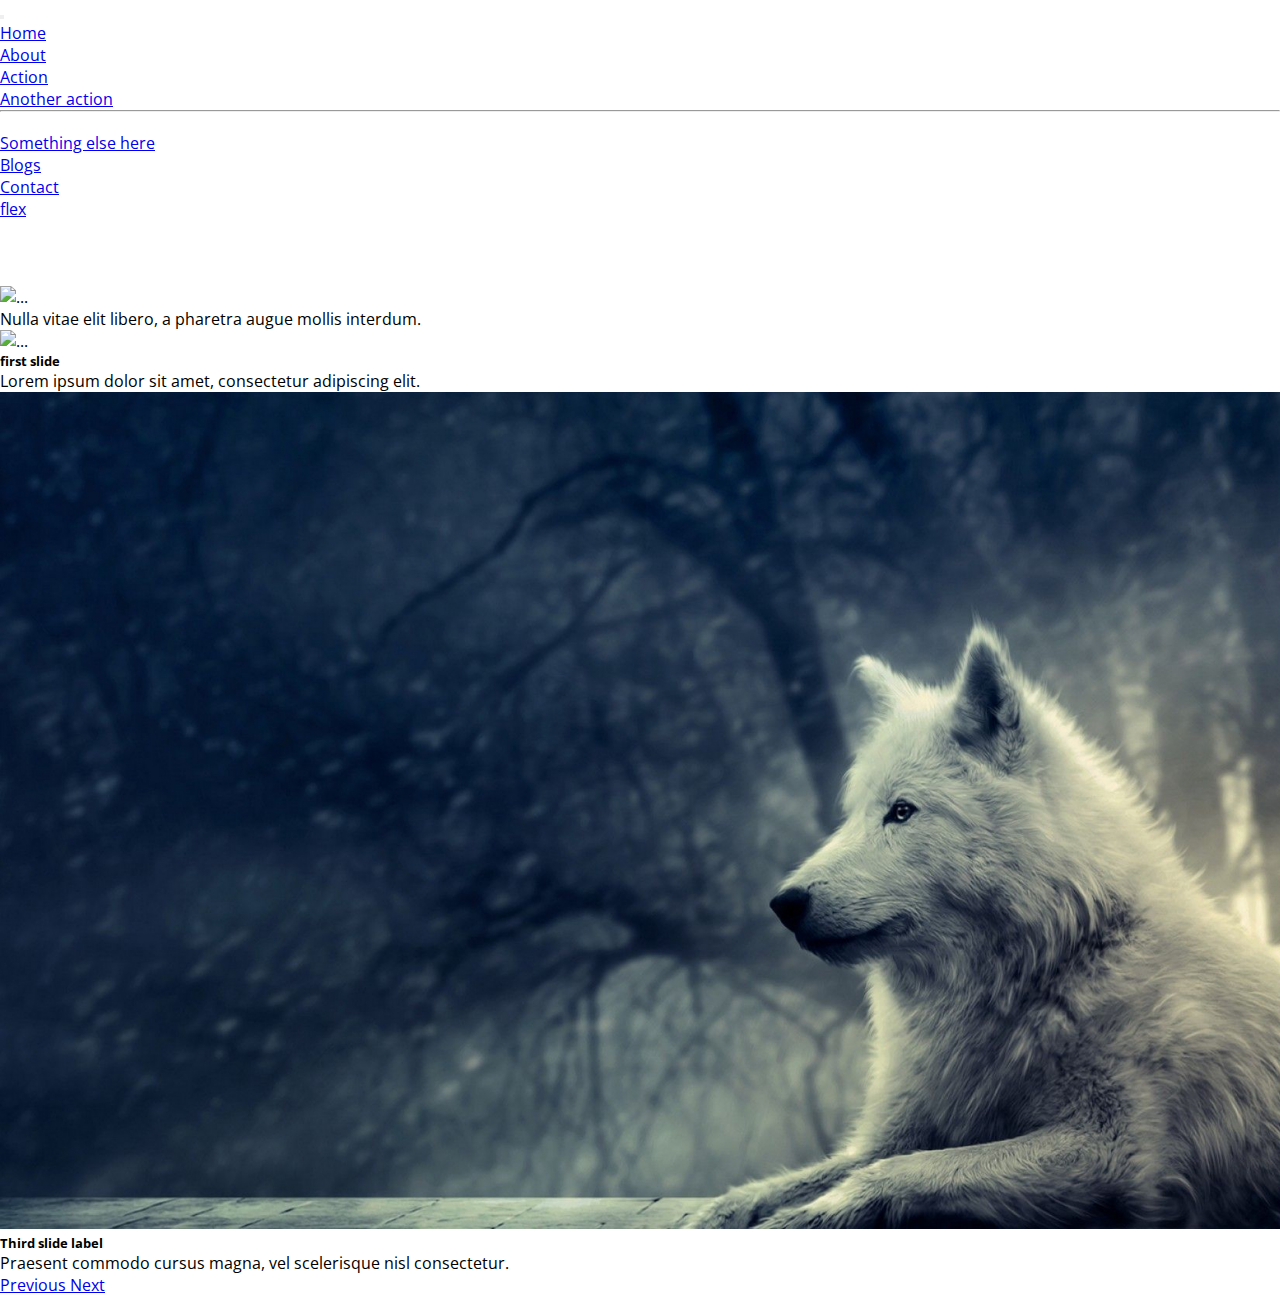
==== commit 8bae5416: "adding new page" ====
--- a/index.html
+++ b/index.html
@@ -50,6 +50,9 @@
                 </li>
                 <li class="nav-item">
                     <a class="nav-link" href="contact.html">Contact</a>
+                </li>
+                <li class="nav-item">
+                    <a class="nav-link" href="flex.html">flex</a>
                 </li>
                
             </ul>
--- a/style.css
+++ b/style.css
@@ -11,7 +11,7 @@
 
 .about-image{
     min-width: 100%;
-    max-width: 280px;;
+    max-width: 240px;;
 }
 
 .services img{
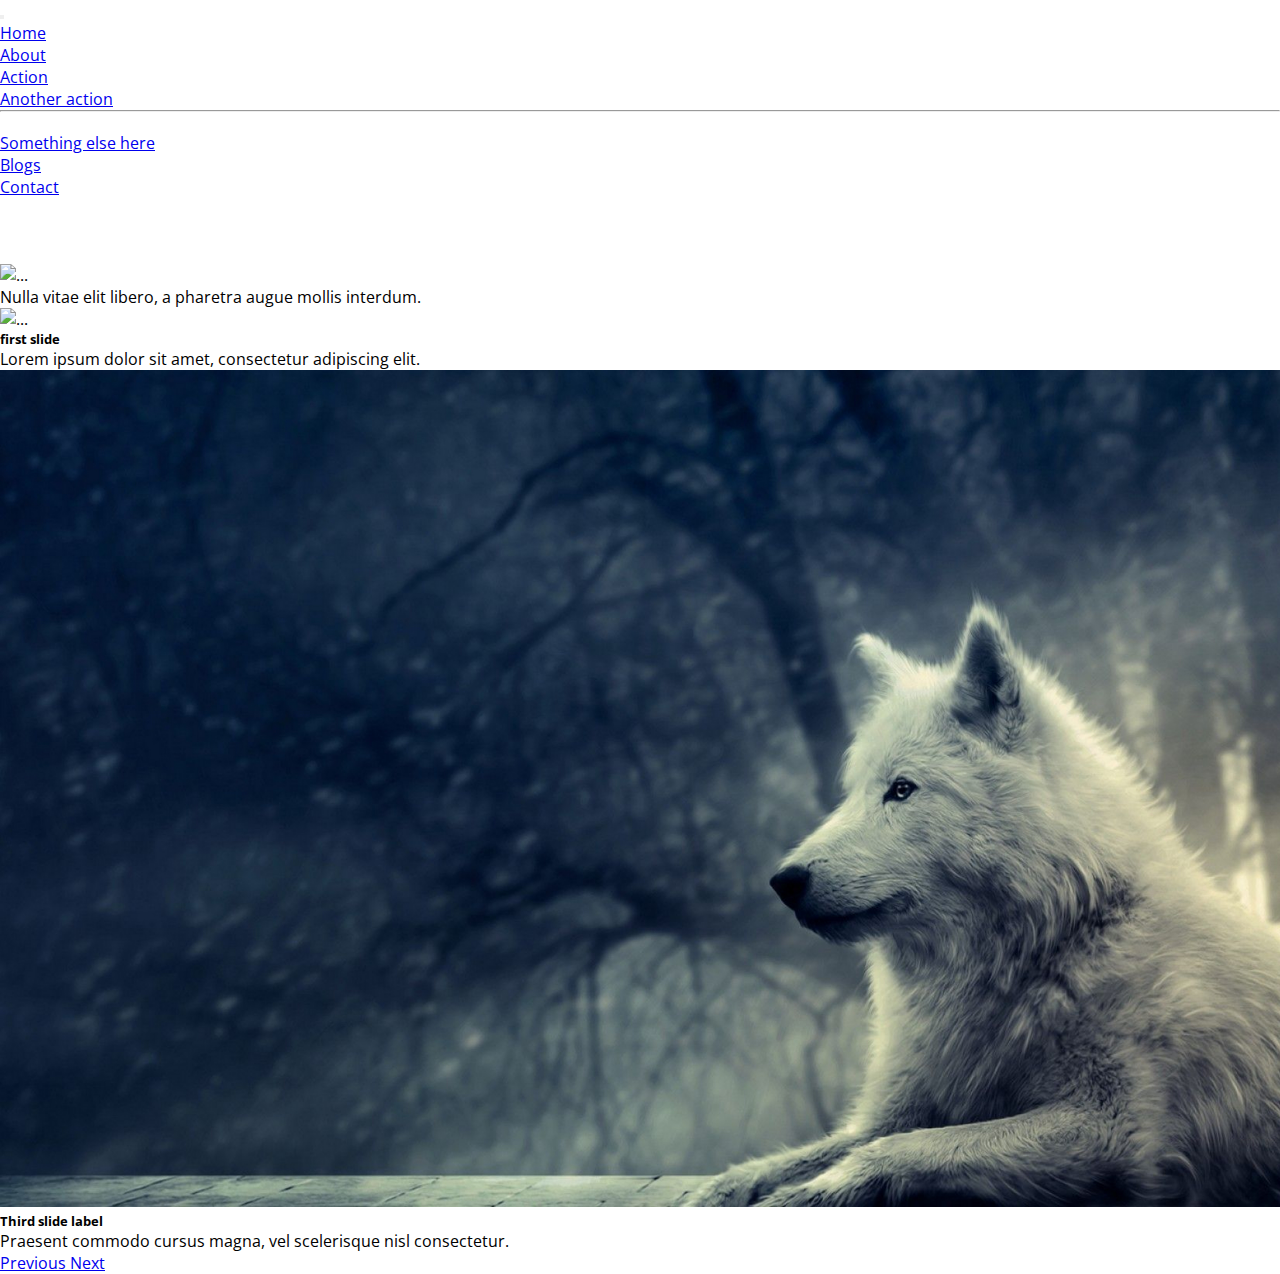
==== commit 7d5ca1b7: "removing all" ====
--- a/index.html
+++ b/index.html
@@ -51,9 +51,7 @@
                 <li class="nav-item">
                     <a class="nav-link" href="contact.html">Contact</a>
                 </li>
-                <li class="nav-item">
-                    <a class="nav-link" href="flex.html">flex</a>
-                </li>
+                
                
             </ul>
 
